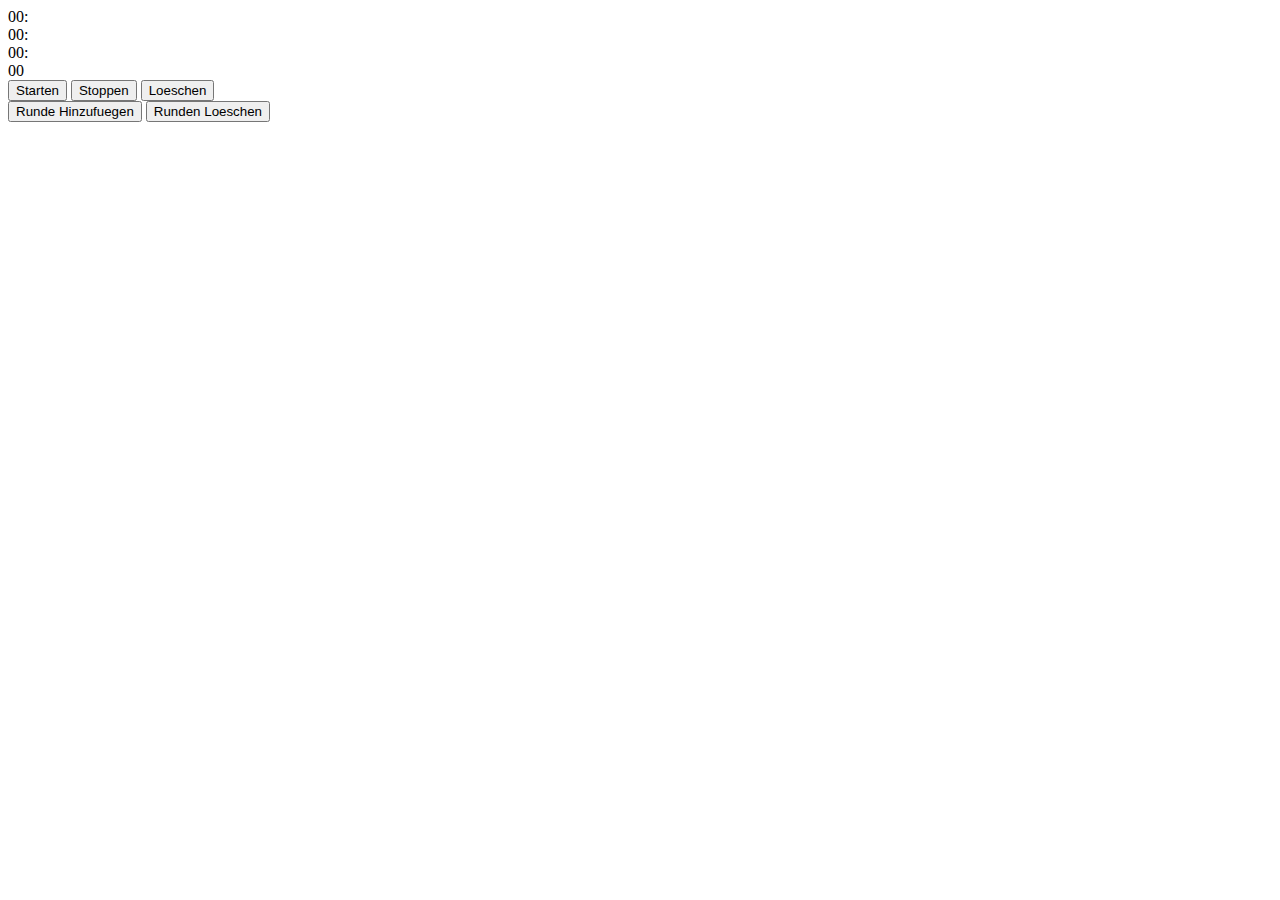
==== index.html @ 3a1fdb21 "Create index.html" ====
<!DOCTYPE html>
<html>
	<head>
		<title>UHR</title>
		<meta charset="utf-8">
		<link rel="stylesheet" type="text/css" href="STILE.css">
		<script type="text/javascript" src="FRONT-END-LOGIK.js"></script>
	</head>
	<body>
		<div id="div-main">
			<!-- <div id="div-up" class="inside-main"> -->
				<!-- Hallo ich bin up -->
			<!-- </div> -->
			<div id="div-middle" class="inside-main">
				<div id="div-timer">
					<div id="div-hours">
						<div class="div-hours">
							<div id="div-hours-value" class="inside-timer">00:</div>
						</div>
					</div>
					<div id="div-minutes">
						<div class="div-minutes">
							<div id="div-minutes-value" class="inside-timer">00:</div>
						</div>
					</div>
					<div id="div-seconds">
						<div class="div-seconds">
							<div id="div-seconds-value" class="inside-timer">00:</div>
						</div>
					</div>
					<div id="div-milliseconds">
						<div class="div-milliseconds">
							<div id="div-milliseconds-value" class="inside-timer">00</div>
						</div>
					</div>
				</div>
				<div id="div-below">
					<div id="div-button">
						<button onclick="StartTimer()" color="gray" text="black" id="start-button">Starten</button>
						<button onclick="StopTimer()" color="gray" text="black" id="stop-button">Stoppen</button>
						<button onclick="ClearTimer()" color="gray" text="black" id="clear-button">Loeschen</button>
					</div>
					<div id="div-rounds">
						<div id="div-rounds-buttons">
							<button onclick="AddRound()" color="gray" text="black" id="add-button">Runde Hinzufuegen</button>
							<button onclick="DeleteRounds()" color="gray" text="black" id="delete-button">Runden Loeschen</button>
						</div>
						<div id="div-round-items">
							<div id="div-item">
							</div>
						</div>
					</div>
				</div>
			</div>
			<!-- <div id="div-bottom" class="inside-main"> -->
				<!-- Hallo ich bin bottom -->
			<!-- </div> -->
		<div/>
	</body>
</html>
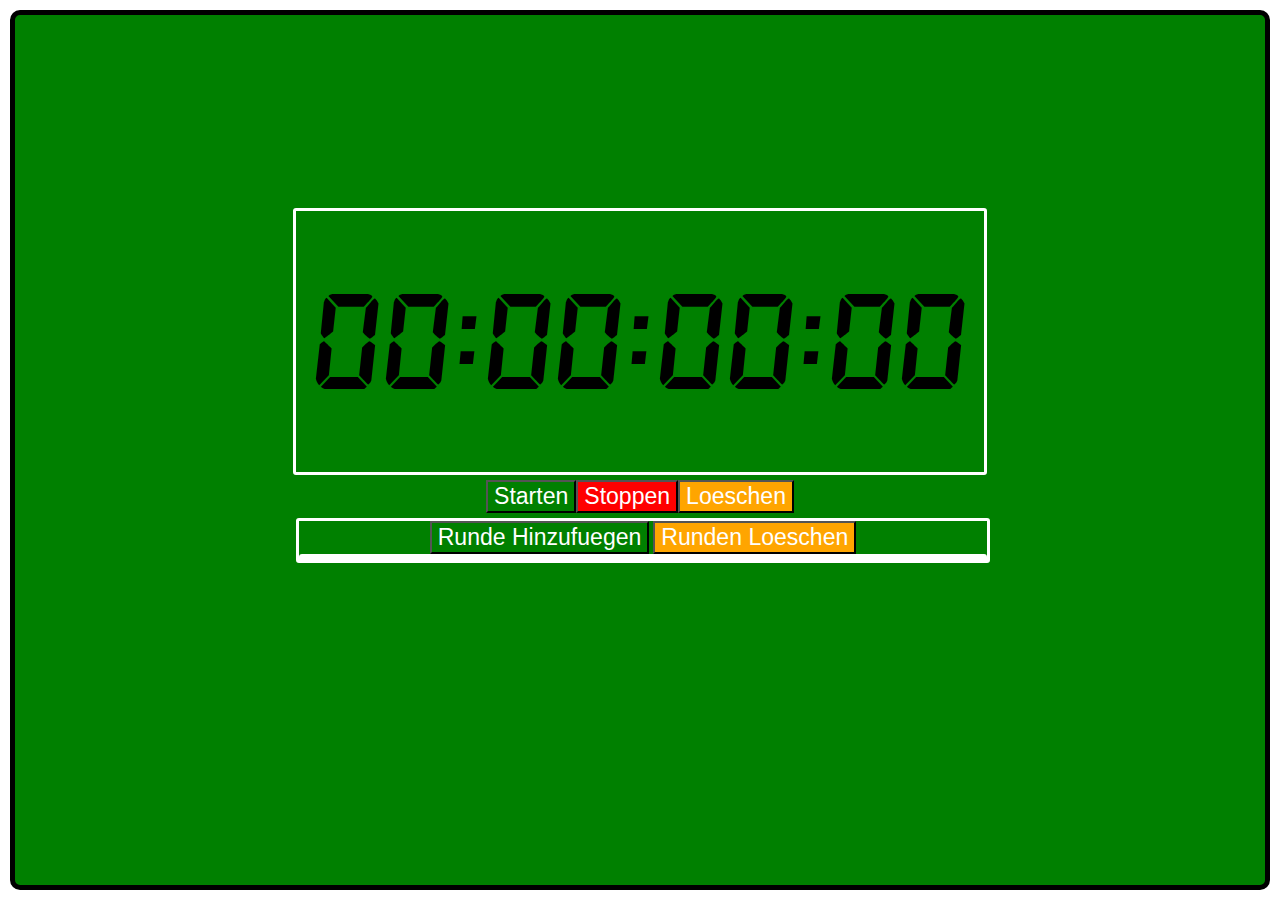
==== commit 352fdef4: "Update index.html" ====
--- a/index.html
+++ b/index.html
@@ -1,7 +1,7 @@
 <!DOCTYPE html>
 <html>
 	<head>
-		<title>UHR</title>
+		<title>STOPPUHR</title>
 		<meta charset="utf-8">
 		<link rel="stylesheet" type="text/css" href="STILE.css">
 		<script type="text/javascript" src="FRONT-END-LOGIK.js"></script>
--- a/STILE.css
+++ b/STILE.css
@@ -0,0 +1,109 @@
+@font-face{
+	font-family: clock;
+	src: url('clockicons.ttf')
+	format('truetype');
+}
+html, body{
+	margin: 0px;
+	height: 100%;
+}
+#div-main{
+	display: flex;
+	flex-direction: column;
+	width: 100%;
+	height: 100%;
+}
+
+#div-middle{
+	background-color: green;
+	height: 100%;
+	display: flex;
+	justify-content: center;
+	align-items: center;	
+	flex-direction: column;
+}
+
+.inside-main{
+	border: 5px solid black;
+	border-radius: 10px;
+	text-align: center;
+	margin: 10px;
+}
+#div-timer{
+	display: flex;	
+	justify-content: center;
+	align-items: center;	
+	border: 3px solid white;
+	border-radius: 3px;
+	height: 30%;
+	width:55%;
+}
+
+.inside-timer{	
+	height: 100%;
+	font-size: 10vw;	
+}
+
+ #div-below{
+	 height: 25%;
+	 width: 55%;
+	 display: flex;
+	 flex-direction: column;
+ }
+ #div-button{
+	 height: 20%;
+	 width:100%;
+	 display: flex;
+	 align-items: center;
+	 justify-content: center;
+ }
+ #div-rounds{
+	 display: flex;
+	 flex-direction: column;
+	 max-height: 77%;
+	 width: 100%;
+	 border: 3px solid white;
+	 border-radius: 3px;
+ }
+
+ #div-round-items{
+	 display: flex;
+	 flex-direction: column;
+	 border: 3px solid white;
+	 border-top-left-radius: 3px;
+	 border-top-right-radius: 3px;
+	 overflow-y: auto;
+	 flex-wrap: wrap;
+ }
+ #start-button{
+	 background-color: green;
+	 color: white;
+ }
+  #stop-button{
+	 background-color: red;
+	 color: white;
+ }
+  #clear-button{
+	 background-color: orange;
+	 color: white;
+ }
+  #add-button{
+	 background-color: green;
+	 color: white;
+ }
+  #delete-button{
+	 background-color: orange;
+	 color: white;
+ }
+
+ #div-hours-value, #div-minutes-value, #div-seconds-value, #div-milliseconds-value{
+	 font-family: clock;
+ }
+ #div-item{
+	 font-family: clock;
+	 font-size: 2vw;
+	 max-height: 85%;
+ }
+ button{
+	 font-size: 1.8vw;
+ }
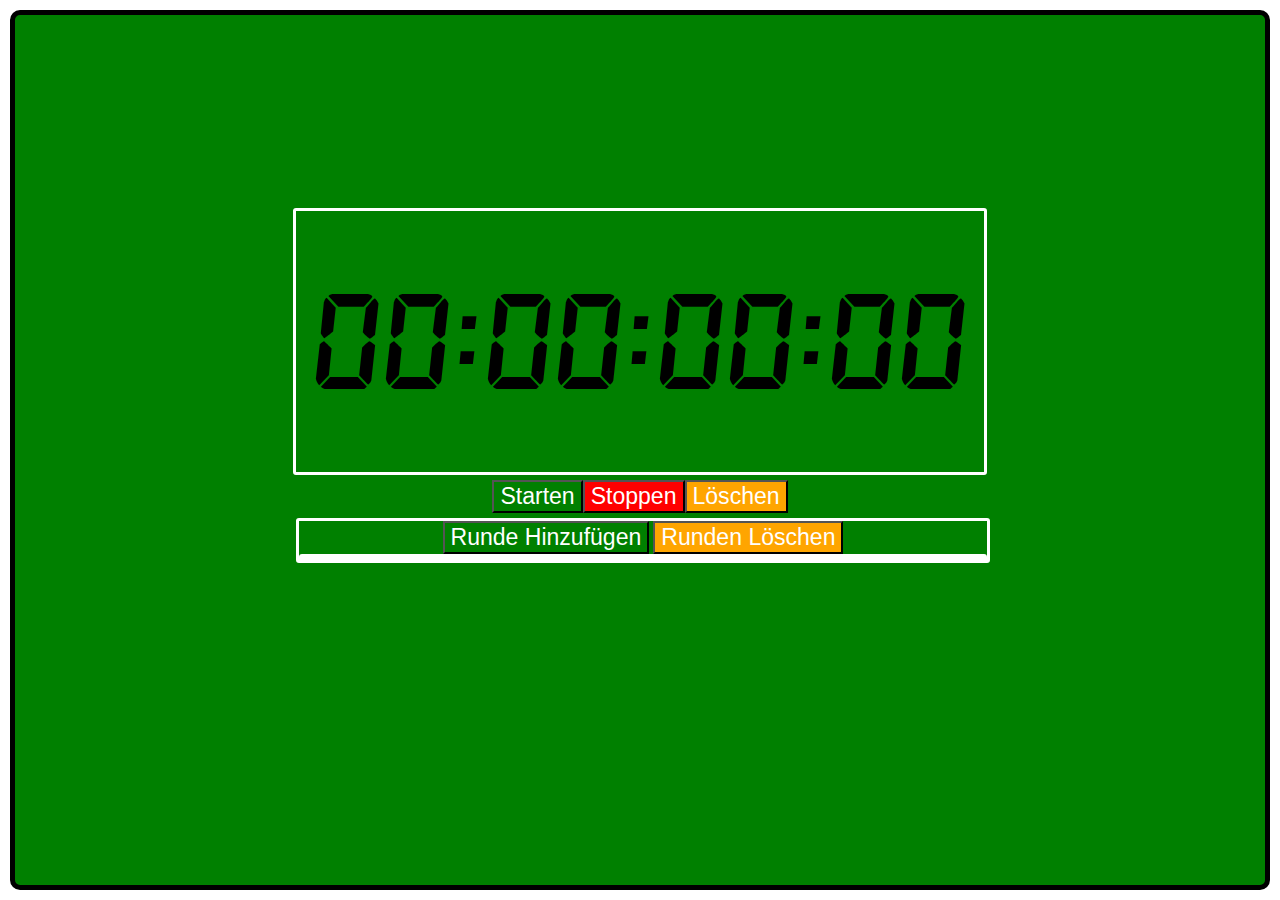
==== commit 9d01ccc2: "Update index.html" ====
--- a/index.html
+++ b/index.html
@@ -38,12 +38,12 @@
 					<div id="div-button">
 						<button onclick="StartTimer()" color="gray" text="black" id="start-button">Starten</button>
 						<button onclick="StopTimer()" color="gray" text="black" id="stop-button">Stoppen</button>
-						<button onclick="ClearTimer()" color="gray" text="black" id="clear-button">Loeschen</button>
+						<button onclick="ClearTimer()" color="gray" text="black" id="clear-button">Löschen</button>
 					</div>
 					<div id="div-rounds">
 						<div id="div-rounds-buttons">
-							<button onclick="AddRound()" color="gray" text="black" id="add-button">Runde Hinzufuegen</button>
-							<button onclick="DeleteRounds()" color="gray" text="black" id="delete-button">Runden Loeschen</button>
+							<button onclick="AddRound()" color="gray" text="black" id="add-button">Runde Hinzufügen</button>
+							<button onclick="DeleteRounds()" color="gray" text="black" id="delete-button">Runden Löschen</button>
 						</div>
 						<div id="div-round-items">
 							<div id="div-item">
